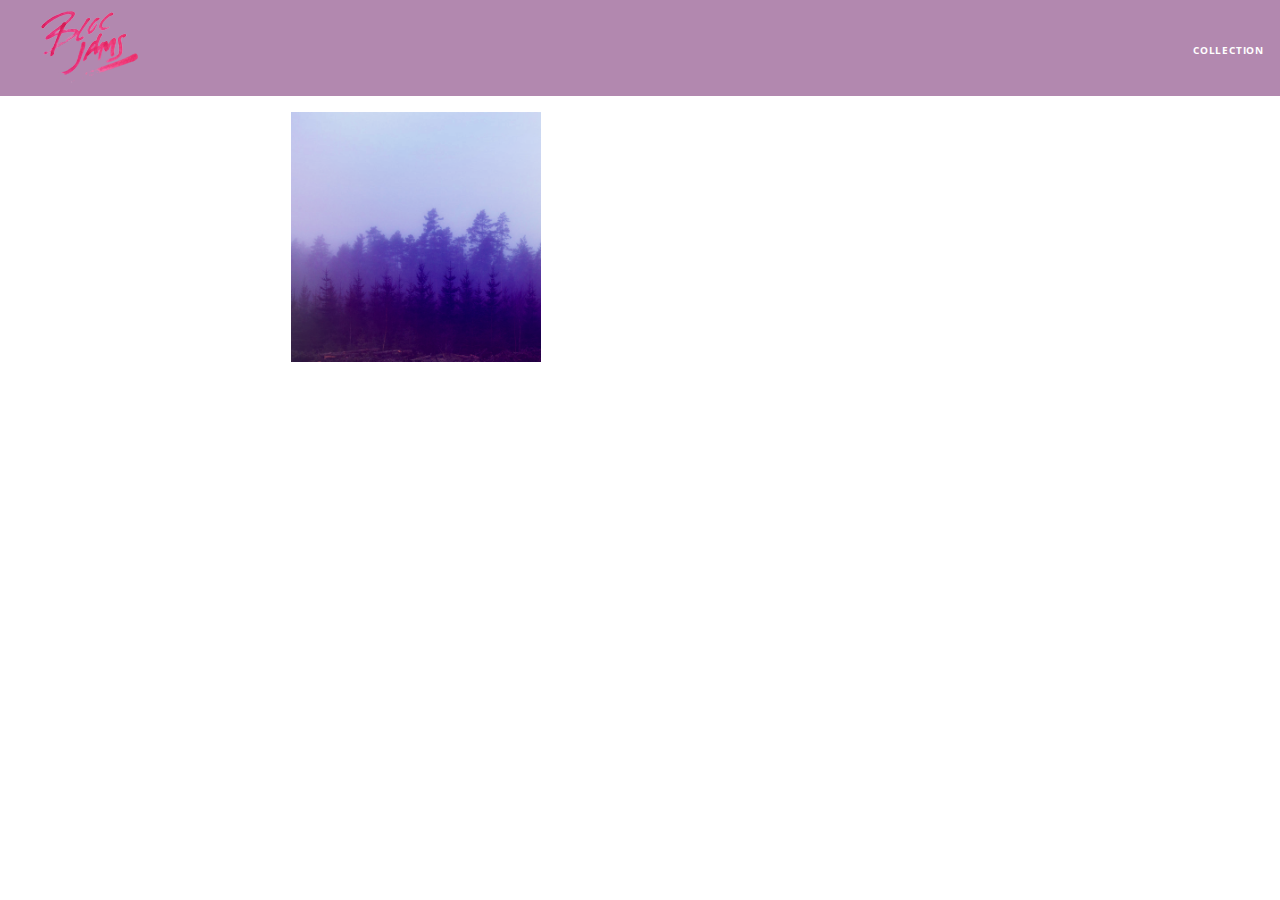
==== album.html @ 5d5c50f2 "checkpoint-6-html-css-album-view:  completed" ====
<!DOCTYPE html>
 <html>
     <head>
         <title>Bloc Jams</title>
         <meta name="viewport" content="width=device-width, initial-scale=1">
         <link rel="stylesheet" type="text/css" href="http://fonts.googleapis.com/css?family=Open+Sans:400,800,600,700,300">
         <link rel="stylesheet" type="text/css" href="http://code.ionicframework.com/ionicons/2.0.1/css/ionicons.min.css">
         <link rel="stylesheet" type="text/css" href="styles/normalize.css">
         <link rel="stylesheet" type="text/css" href="styles/main.css">
         <link rel="stylesheet" type="text/css" href="styles/album.css">
     </head>
     <body class="album">
         <nav class="navbar"> <!-- nav bar -->
             <a href="index.html"  class="logo">
                 <img src="assets/images/bloc_jams_logo.png" alt="bloc jams logo">
             </a>
             <div class="links-container">
                 <a href="collection.html" class="navbar-link">collection</a>
             </div>
         </nav>

         <main class="album-view container narrow">
             <section class="clearfix">
                 <div class="column half">
                     <img src="assets/images/album_covers/01.png" class="album-cover-art">
                 </div>
                 <div class="album-view-details column half">
                     <h2 class="album-view-title">The Colors</h2>
                     <h3 class="album-view-artist">Pablo Picasso</h3>
                     <h5 class="album-view-release-info">1909 Spanish Records</h5>
                 </div>
             </section>
                        <table class="album-view-song-list">
                 <tr class="album-view-song-item">
                     <td class="song-item-number">1</td>
                     <td class="song-item-title">Blue</td>
                     <td class="song-item-duration">X:XX</td>
                 </tr>
                 <tr class="album-view-song-item">
                     <td class="song-item-number">2</td>
                     <td class="song-item-title">Red</td>
                     <td class="song-item-duration">X:XX</td>
                 </tr>
                 <tr class="album-view-song-item">
                     <td class="song-item-number">3</td>
                     <td class="song-item-title">Green</td>
                     <td class="song-item-duration">X:XX</td>
                 </tr>
                 <tr class="album-view-song-item">
                     <td class="song-item-number">4</td>
                     <td class="song-item-title">Purple</td>
                     <td class="song-item-duration">X:XX</td>
                 </tr>
                 <tr class="album-view-song-item">
                     <td class="song-item-number">5</td>
                     <td class="song-item-title">Black</td>
                     <td class="song-item-duration">X:XX</td>
                 </tr>
             </table>
         </main>

     </body>
 </html>
---- styles/main.css ----
.container {
     margin: 0 auto;
     max-width: 64rem;
 }
 
 .container.narrow {
     max-width: 56rem;
 }  
 /* Medium and small screens (640px) */
 @media (min-width: 640px) {
    html {font-size: 112%;}   /* Style information will go here */
 }
  
     .column {
         float: left;
         padding-left: 1rem;
         padding-right: 1rem;
     }

     .column.full { width: 100%; }
     .column.two-thirds { width: 66.7%; }
     .column.half { width: 50%; }
     .column.third { width: 33.3%; }
     .column.fourth { width: 25%; }
     .column.flow-opposite { float: right; }  
     
 /* Large screens (1024px) */
 @media (min-width: 1024px) {
    html {font-size: 120%;}   /* Style information will go here */
 }

 *, *::before, *::after {
     -moz-box-sizing: border-box;
     -webkit-box-sizing: border-box;
     box-sizing: border-box;
 }

 html {
     height: 100%; /* makes sure our HTML takes up 100% of the browser window */
     font-size: 100%;
 }
 
 body {
     font-family: 'Open Sans'; /* sets our font to the "Open Sans" typeface */
     color: white;             /* sets the text color to white */
     min-height: 100%;         /* says the height of the body must be, at minimum, 100% of the window */
 }
 
 body.landing {
     background-color: rgb(58,23,63); /* sets the background color to an RGB value (see below) */
 }

 .navbar {
     position: relative;
     padding: 0.5rem;
     /* #1  */
     background-color: rgb(101,18,95,0.5);/*white;*/
     /* #2  */
     z-index: 1;
 }
 
 .navbar .logo {
     position: relative; /* positioning will be explained in a resource */
     left: 2rem;
     cursor: pointer;   /*  produces the finger-pointer icon when you hover over the logo   */
 }
 
 .navbar .links-container {
     display: table;
     position: absolute;
     top: 0;
     right: 0;
     height: 100px;
     color: white;
     /* #3 */
     text-decoration: none;
 }
 
 .links-container .navbar-link {
     display: table-cell;
     position: relative;
     height: 100%;
     padding-left: 1rem;
     padding-right: 1rem;
     /* #4 */
     vertical-align: middle;
     color: white;
     font-size: 0.625rem;
     letter-spacing: 0.05rem;
     font-weight: 700;
     text-transform: uppercase;
     /* #3 */
     text-decoration: none;
     cursor: pointer;
 }
 
   /* #5 */
 .links-container .navbar-link:hover {
     color: rgb(233,50,117);
 }
  .hero-content {
     position: relative; /* positioning will be explained in a resource */
     min-height: 600px;  /* hero content element must be _at least_ 600 pixels */
     background-image: url(../assets/images/bloc_jams_bg.jpg);
     background-repeat: no-repeat;
     background-position: center center;
     background-size: cover;
 }
  .hero-content .hero-title {
     position: absolute;             /* positioning will be explained in a resource */
     top: 40%;                       /* positioning will be explained in a resource */
     -webkit-transform: translateY(-50%);
     -moz-transform: translateY(-50%);
     -ms-transform: translateY(-50%);
     transform: translateY(-50%);
     width: 100%;                    /* makes sure the title inhabits the full width of its container */
     text-align: center;             /* aligns text in the horizontal center of the element */
     font-size: 4rem;                /* specifies the size of the font in root em units */
     font-weight: 300;               /* makes the font thinner or lighter weight */
     text-transform: uppercase;      /* transforms the text to be all uppercase lettering */
     letter-spacing: 0.5rem;         /* puts 0.5 root ems worth of space between each letter */
     text-shadow: 1px 1px 0px rgb(58,23,63); /* creates a shadow underneath the text for readability over the image */
 }
  .selling-points {
     position: relative;
     display: table;
     width: 100%;
 }
 
  .point {
     display: table-cell;
     position: relative;
     width: 33.3%;
     padding: 2rem;
     text-align: center;
 }
 
  .point .point-title {
     font-size: 1.25rem;
 }

 .ion-music-note,
 .ion-radio-waves,
 .ion-iphone {
     color: rgb(233,50,117);
     font-size: 5rem;
 }

.clearfix::before,
.clearfix::after {
   content: " ";
   display: table;
}

.clearfix::after {
   clear: both;
}
---- styles/album.css ----
body.album {
     background-image: url(../assets/images/blurred_backgrounds/blur_bg_3.jpg);
     background-repeat: no-repeat;
     background-attachment: fixed;
     background-position: center center;
     background-size: cover;
 }
 
 .album-cover-art {
     position: relative;
     left: 20%;
     margin-top: 1rem;
     width: 60%;
 }
 
 .album-view-details {
     position: relative;
     top: 1.5rem;
     padding: 1rem;
 }
 
 .album-view-details .album-view-title {
     font-weight: 300;
     font-size: 2rem;
 }
 
 .album-view-details .album-view-artist {
     font-weight: 300;
     font-size: 1.5rem;
 }
 
 .album-view-details .album-view-release-info {
     font-weight: 300;
     font-size: 0.75rem;
 }
  .album-view-song-list {
     width: 90%;
     margin: 1.5rem auto;
     font-weight: 300;
     font-size: 0.75em;
     border-collapse: collapse;
 }
 
 .album-view-song-item {
     height: 3rem;
     /* #1 */
     border-bottom: 1px solid rgba(255,255,255,0.5);
 }
 
 .song-item-number {
     width: 5%;
 }
 
 .song-item-title {
     width: 85%;
 }
 
 .song-item-duration {
     width: 5%;
 }
  /* #2 */
 @media (max-width: 640px) and (min-width: 320px) {
     .album-view-details {
         text-align: center;
     }
     
     .album-view-title {
         margin-top: 0;   
     }
 }
 
 /* #3 */
 @media (max-width: 1024px) and (min-width: 320px) {
    .album-view-song-list {
         position: relative;
         top: 1rem;
         width: 80%;
         margin: auto;
     }
 }
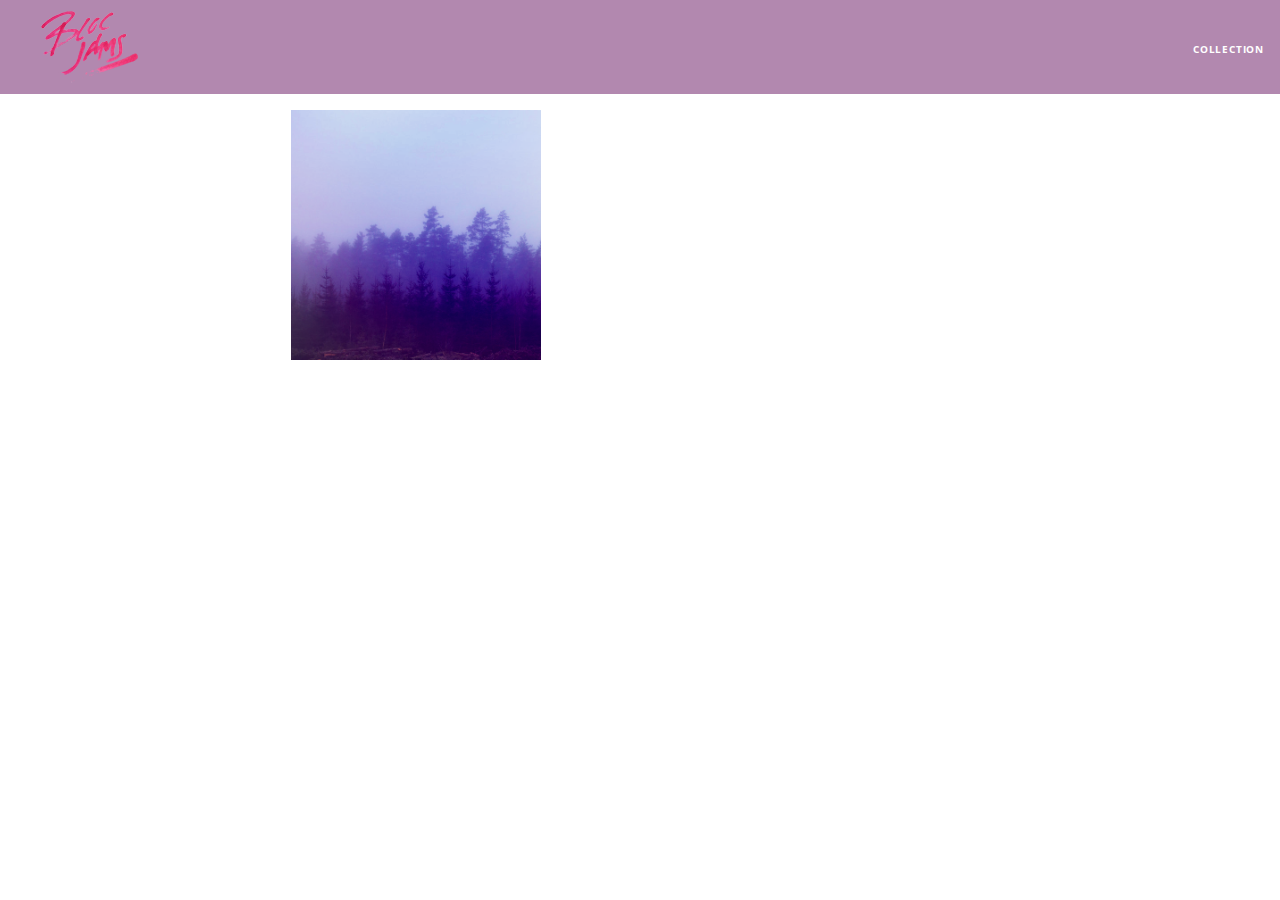
==== commit 2795389e: "checkpoint-11-DOM-Scripting-Album-View:  completed" ====
--- a/album.html
+++ b/album.html
@@ -2,6 +2,7 @@
  <html>
      <head>
          <title>Bloc Jams</title>
+         <meta charset="utf-8">
          <meta name="viewport" content="width=device-width, initial-scale=1">
          <link rel="stylesheet" type="text/css" href="http://fonts.googleapis.com/css?family=Open+Sans:400,800,600,700,300">
          <link rel="stylesheet" type="text/css" href="http://code.ionicframework.com/ionicons/2.0.1/css/ionicons.min.css">
@@ -31,33 +32,9 @@
                  </div>
              </section>
                         <table class="album-view-song-list">
-                 <tr class="album-view-song-item">
-                     <td class="song-item-number">1</td>
-                     <td class="song-item-title">Blue</td>
-                     <td class="song-item-duration">X:XX</td>
-                 </tr>
-                 <tr class="album-view-song-item">
-                     <td class="song-item-number">2</td>
-                     <td class="song-item-title">Red</td>
-                     <td class="song-item-duration">X:XX</td>
-                 </tr>
-                 <tr class="album-view-song-item">
-                     <td class="song-item-number">3</td>
-                     <td class="song-item-title">Green</td>
-                     <td class="song-item-duration">X:XX</td>
-                 </tr>
-                 <tr class="album-view-song-item">
-                     <td class="song-item-number">4</td>
-                     <td class="song-item-title">Purple</td>
-                     <td class="song-item-duration">X:XX</td>
-                 </tr>
-                 <tr class="album-view-song-item">
-                     <td class="song-item-number">5</td>
-                     <td class="song-item-title">Black</td>
-                     <td class="song-item-duration">X:XX</td>
-                 </tr>
+                 
              </table>
          </main>
-
+         <script src="scripts/album.js"></script>
      </body>
  </html>--- a/styles/main.css
+++ b/styles/main.css
@@ -54,7 +54,7 @@
      position: relative;
      padding: 0.5rem;
      /* #1  */
-     background-color: rgb(101,18,95,0.5);/*white;*/
+     background-color: rgba(101,18,95,0.5);/*white;*/
      /* #2  */
      z-index: 1;
  }
